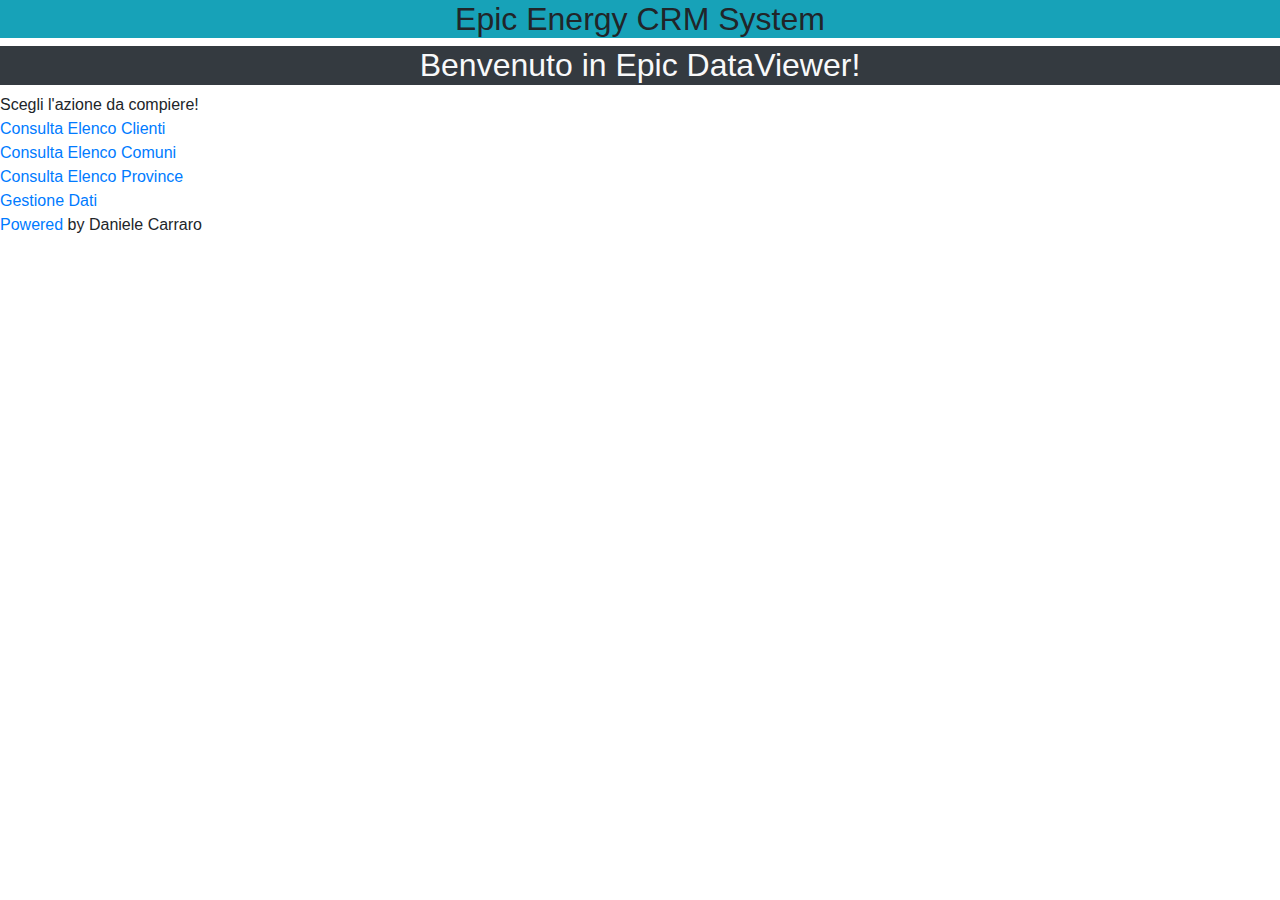
==== src/main/resources/templates/index.html @ b6c94783 "now we can browse a list of province too from the home page! v1 with updated style" ====
<!DOCTYPE html>
<html>
<head>
<link rel="stylesheet"
	href="https://cdn.jsdelivr.net/npm/bootstrap@4.0.0/dist/css/bootstrap.min.css"
	integrity="sha384-Gn5384xqQ1aoWXA+058RXPxPg6fy4IWvTNh0E263XmFcJlSAwiGgFAW/dAiS6JXm"
	crossorigin="anonymous">

<link rel="stylesheet"
	href="https://cdnjs.cloudflare.com/ajax/libs/animate.css/3.5.2/animate.min.css">

<link rel="stylesheet" href="/style.css" />
<meta charset="ISO-8859-1">
<title>Home Page</title>
</head>
<body>
	<h2 class="bg-info d-flex justify-content-center center animated fadeInDownBig">Epic Energy CRM System</h2>
	<h2 class="text-light bg-dark d-flex justify-content-center center animated fadeInDownBig">Benvenuto in Epic DataViewer!</h2>

	<div class="animated infinite bounce center">Scegli l'azione da
		compiere!</div>
	<div class="centra animated fadeInDownBig">
		<a  href="/clienti/mostraelenco">Consulta
				Elenco Clienti</a>
	</div>
	
	<div class="centra animated fadeInDownBig">
		<a href="/comuni/mostracomuni">Consulta Elenco Comuni</a>
	</div>
	
	<div class="centra animated fadeInDownBig">
		<a href="/province/mostraprovince">Consulta Elenco Province</a>
	</div>
	
	<div class="centra animated fadeInDownBig">
		<a href="http://localhost:8080/swagger-ui/index.html?configUrl=/v3/api-docs/swagger-config">Gestione Dati</a>
	</div>

	<div class="footer animated fadeInDownBig"><a href="/easteregg">Powered</a> by Daniele Carraro</div>
</body>
</html>
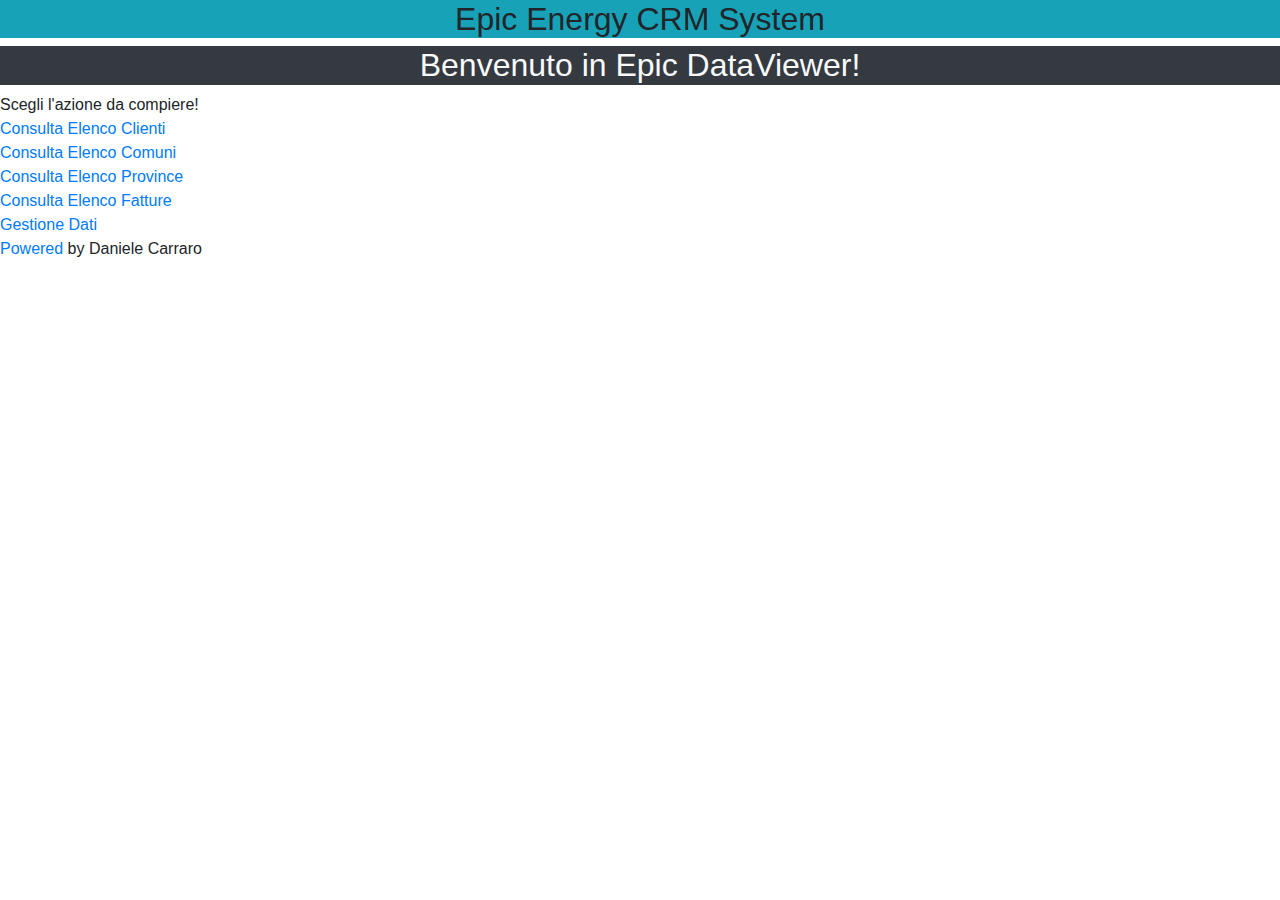
==== commit ebebbb9e: "list of all invoices in db is now live" ====
--- a/src/main/resources/templates/index.html
+++ b/src/main/resources/templates/index.html
@@ -33,6 +33,10 @@
 	</div>
 	
 	<div class="centra animated fadeInDownBig">
+		<a href="/fatture/mostrafatture">Consulta Elenco Fatture</a>
+	</div>
+	
+	<div class="centra animated fadeInDownBig">
 		<a href="http://localhost:8080/swagger-ui/index.html?configUrl=/v3/api-docs/swagger-config">Gestione Dati</a>
 	</div>
 
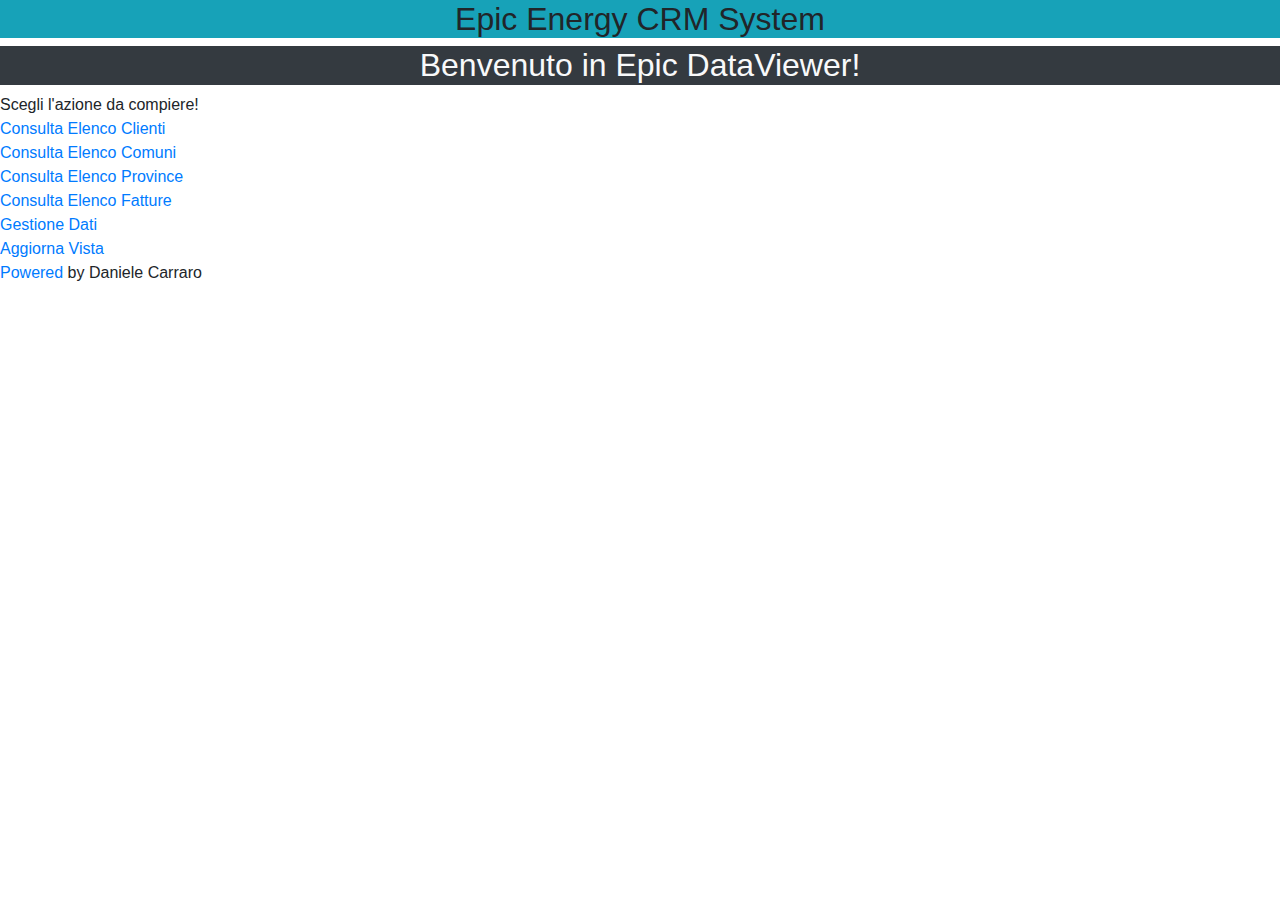
==== commit e62a0264: "added elvis operator check in invoices page, fixed typos" ====
--- a/src/main/resources/templates/index.html
+++ b/src/main/resources/templates/index.html
@@ -39,6 +39,10 @@
 	<div class="centra animated fadeInDownBig">
 		<a href="http://localhost:8080/swagger-ui/index.html?configUrl=/v3/api-docs/swagger-config">Gestione Dati</a>
 	</div>
+	
+	<div class="centra animated fadeInDownBig">
+		<a href="/">Aggiorna Vista</a>
+	</div>
 
 	<div class="footer animated fadeInDownBig"><a href="/easteregg">Powered</a> by Daniele Carraro</div>
 </body>
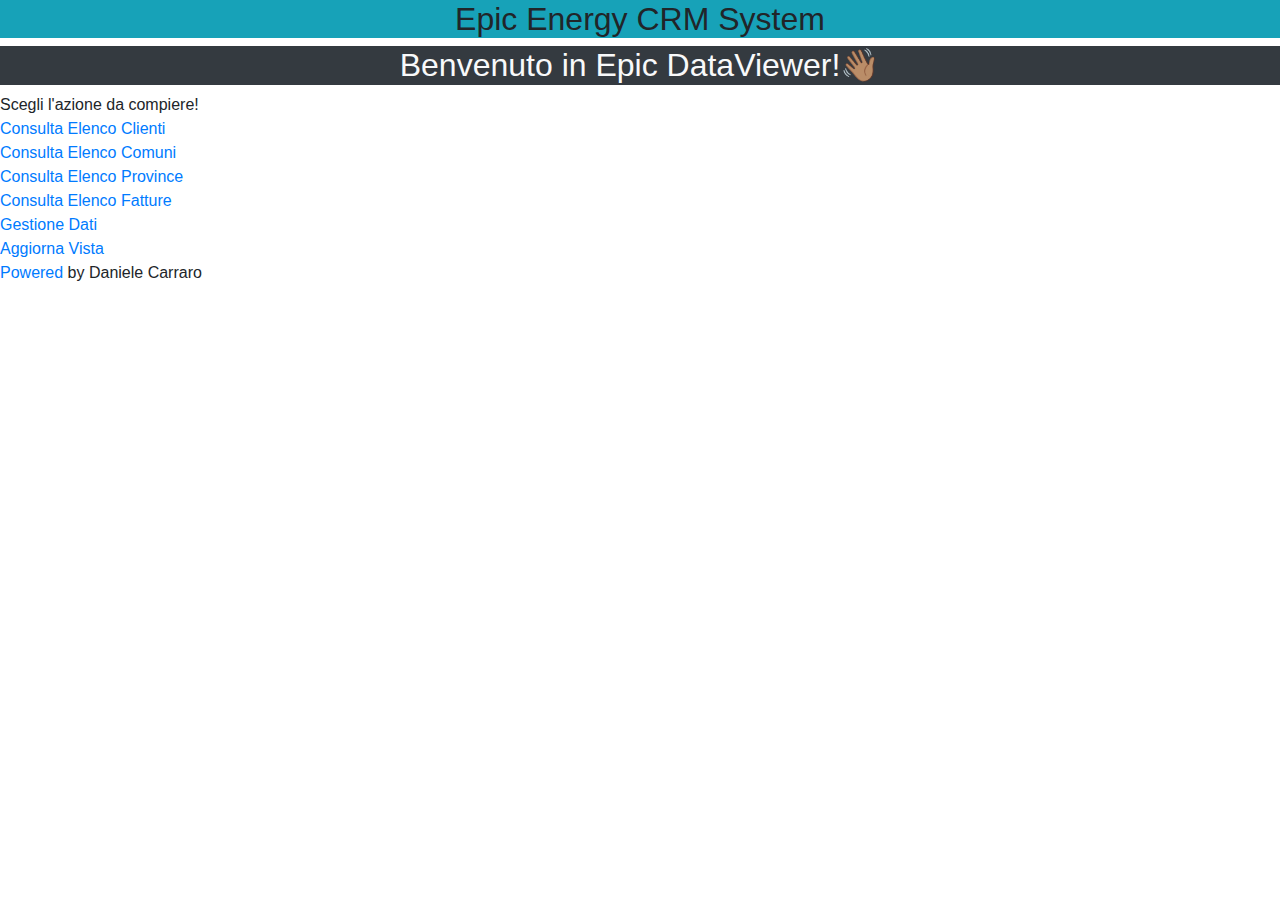
==== commit 3ee0dea8: "view is now even more friendly" ====
--- a/src/main/resources/templates/index.html
+++ b/src/main/resources/templates/index.html
@@ -15,7 +15,7 @@
 </head>
 <body>
 	<h2 class="bg-info d-flex justify-content-center center animated fadeInDownBig">Epic Energy CRM System</h2>
-	<h2 class="text-light bg-dark d-flex justify-content-center center animated fadeInDownBig">Benvenuto in Epic DataViewer!</h2>
+	<h2 class="text-light bg-dark d-flex justify-content-center center animated fadeInDownBig">Benvenuto in Epic DataViewer! <span>&#128075;&#127997;</span></h2>
 
 	<div class="animated infinite bounce center">Scegli l'azione da
 		compiere!</div>
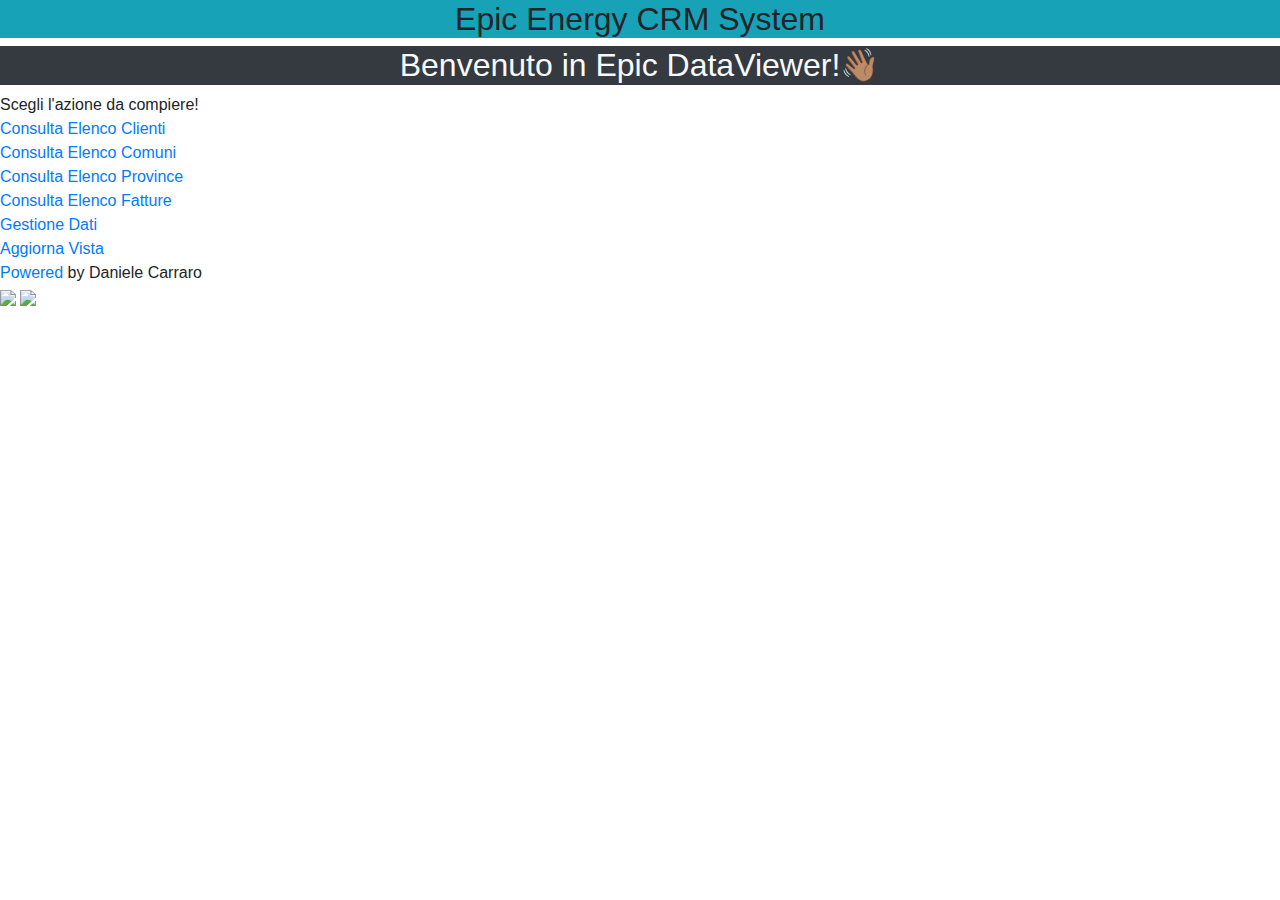
==== commit c47be024: "added icons in the homepage" ====
--- a/src/main/resources/templates/index.html
+++ b/src/main/resources/templates/index.html
@@ -15,7 +15,7 @@
 </head>
 <body>
 	<h2 class="bg-info d-flex justify-content-center center animated fadeInDownBig">Epic Energy CRM System</h2>
-	<h2 class="text-light bg-dark d-flex justify-content-center center animated fadeInDownBig">Benvenuto in Epic DataViewer! <span>&#128075;&#127997;</span></h2>
+	<h2 class="text-light bg-dark d-flex justify-content-center center animated fadeInDownBig">Benvenuto in Epic DataViewer! <span class="animated shake">&#128075;&#127997;</span></h2>
 
 	<div class="animated infinite bounce center">Scegli l'azione da
 		compiere!</div>
@@ -45,5 +45,7 @@
 	</div>
 
 	<div class="footer animated fadeInDownBig"><a href="/easteregg">Powered</a> by Daniele Carraro</div>
+<img src="icon.png" class="icons animated rotateIn">
+<img src="animate.png" class="icons animated rotateIn">
 </body>
 </html>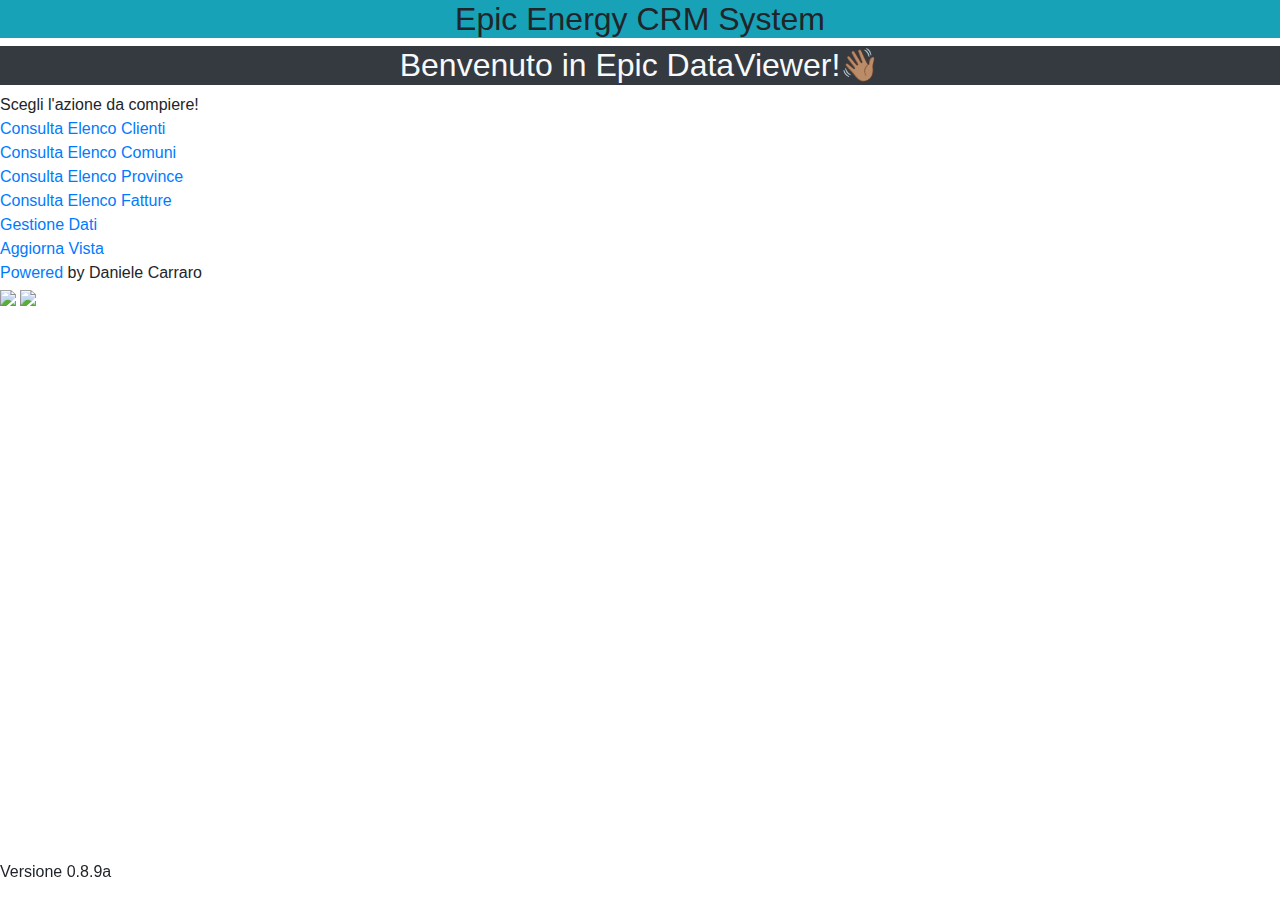
==== commit 4365075e: "final commit - updated style" ====
--- a/src/main/resources/templates/index.html
+++ b/src/main/resources/templates/index.html
@@ -14,38 +14,54 @@
 <title>Home Page</title>
 </head>
 <body>
-	<h2 class="bg-info d-flex justify-content-center center animated fadeInDownBig">Epic Energy CRM System</h2>
-	<h2 class="text-light bg-dark d-flex justify-content-center center animated fadeInDownBig">Benvenuto in Epic DataViewer! <span class="animated shake">&#128075;&#127997;</span></h2>
+	<h2
+		class="bg-info d-flex justify-content-center center animated fadeInDownBig">Epic
+		Energy CRM System</h2>
+	<h2
+		class="text-light bg-dark d-flex justify-content-center center animated fadeInDownBig">
+		Benvenuto in Epic DataViewer! <span class="animated shake">&#128075;&#127997;</span>
+	</h2>
 
 	<div class="animated infinite bounce center">Scegli l'azione da
 		compiere!</div>
 	<div class="centra animated fadeInDownBig">
-		<a  href="/clienti/mostraelenco">Consulta
-				Elenco Clienti</a>
+		<a href="/clienti/mostraelenco">Consulta Elenco Clienti</a>
 	</div>
-	
+
 	<div class="centra animated fadeInDownBig">
 		<a href="/comuni/mostracomuni">Consulta Elenco Comuni</a>
 	</div>
-	
+
 	<div class="centra animated fadeInDownBig">
 		<a href="/province/mostraprovince">Consulta Elenco Province</a>
 	</div>
-	
+
 	<div class="centra animated fadeInDownBig">
 		<a href="/fatture/mostrafatture">Consulta Elenco Fatture</a>
 	</div>
-	
+
 	<div class="centra animated fadeInDownBig">
-		<a href="http://localhost:8080/swagger-ui/index.html?configUrl=/v3/api-docs/swagger-config">Gestione Dati</a>
+		<a
+			href="http://localhost:8080/swagger-ui/index.html?configUrl=/v3/api-docs/swagger-config">Gestione
+			Dati</a>
 	</div>
-	
+
 	<div class="centra animated fadeInDownBig">
 		<a href="/">Aggiorna Vista</a>
 	</div>
 
-	<div class="footer animated fadeInDownBig"><a href="/easteregg">Powered</a> by Daniele Carraro</div>
-<img src="icon.png" class="icons animated rotateIn">
-<img src="animate.png" class="icons animated rotateIn">
+	<div class="footer animated fadeInDownBig">
+		<a href="/easteregg">Powered</a> by Daniele Carraro
+	</div>
+	<img src="icon.png" class="icons animated rotateIn">
+
+	<img src="animate.png" class="icons animated rotateIn">
+
+	<div class="fixed-bottom">
+		<div id="footer" class="fixed-bottom">
+			<p>Versione 0.8.9a</p>
+		</div>
+	</div>
+
 </body>
 </html>